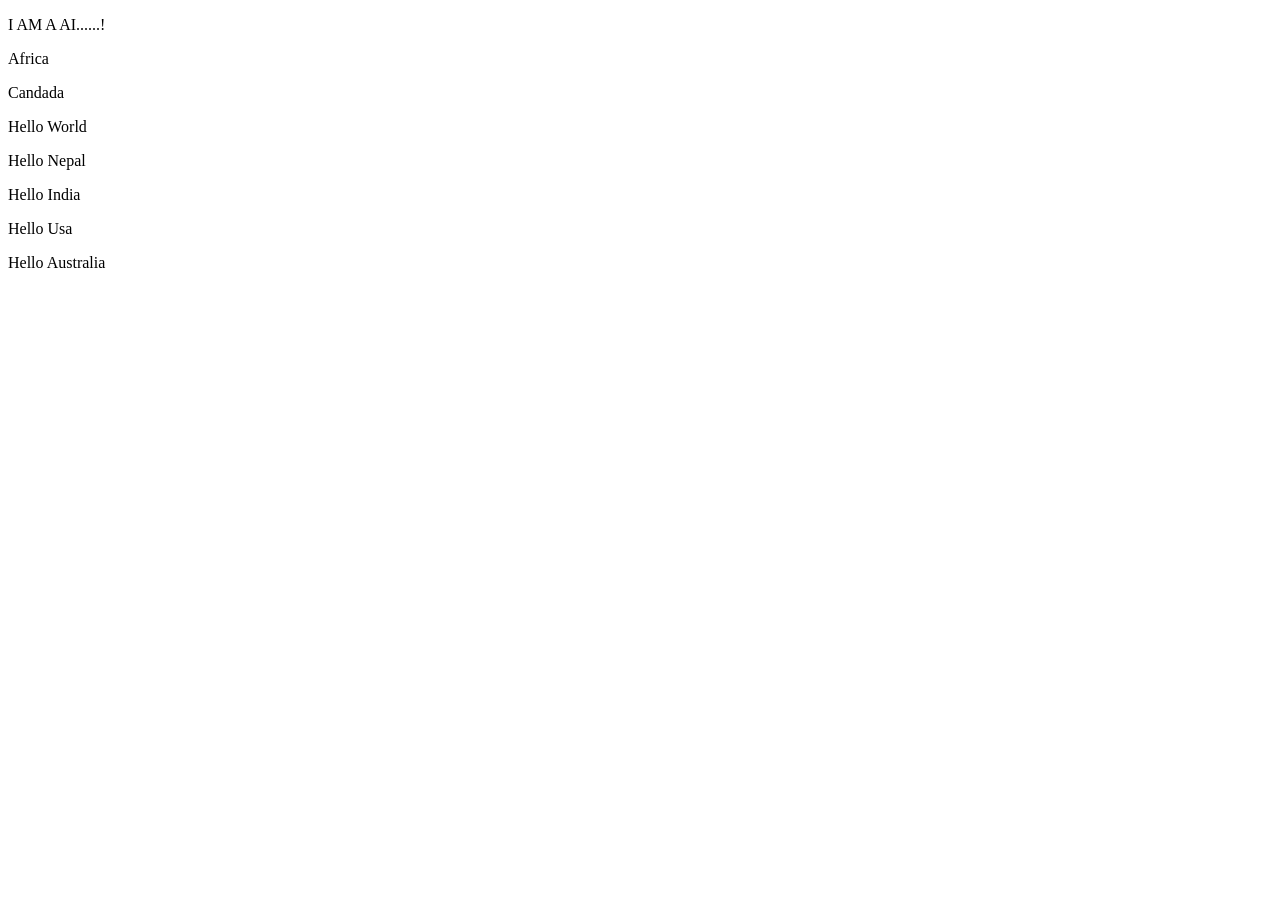
==== basics.html @ 66ac7211 "first commit" ====
<!doctype html>
<html lang="en">
  <head>
    <meta charset="UTF-8" />
    <meta name="viewport" content="width=device-width, initial-scale=1.0" />
    <title>Document</title>
  </head>
  <body>
    <p>I AM A AI......!</p>

    <p>Africa</p>
    <p>Candada</p>

    <p>Hello World</p>
    <p>Hello Nepal</p>
    <p>Hello India</p>
    <p>Hello Usa</p>
    <p>Hello Australia</p>
  </body>
</html>
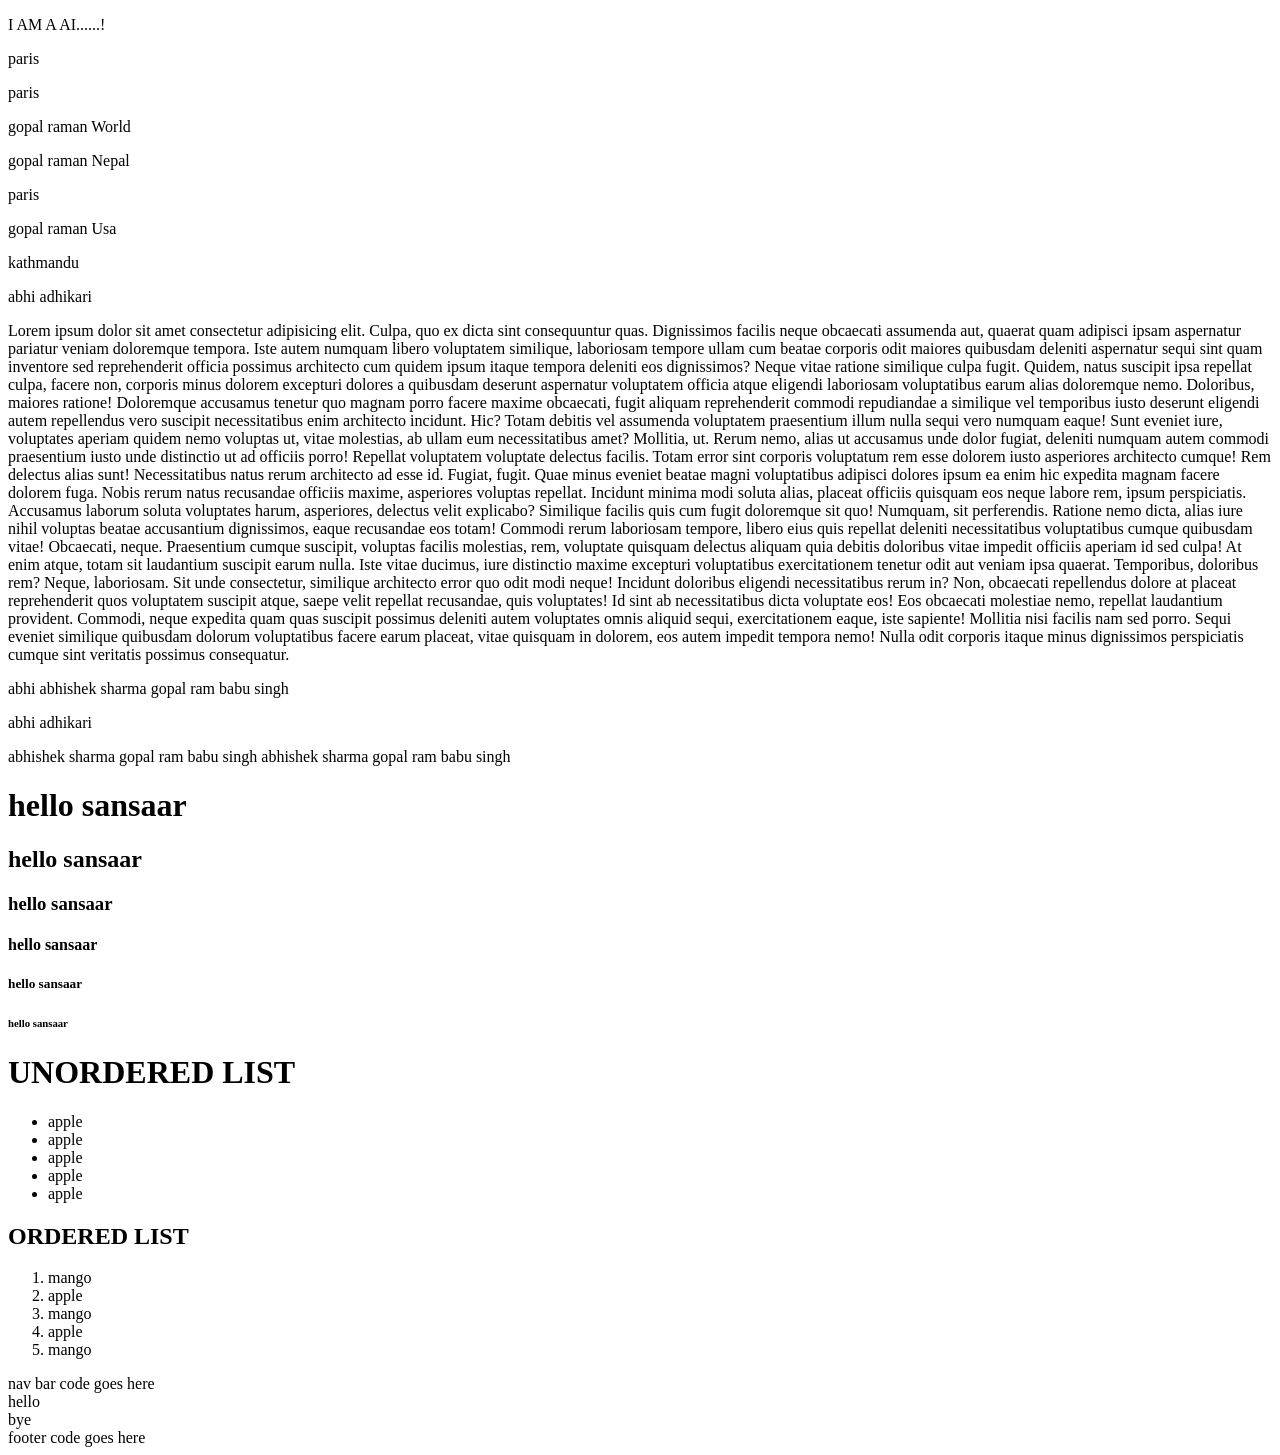
==== commit aef1f141: "tags and semantic html tags" ====
--- a/basics.html
+++ b/basics.html
@@ -3,18 +3,124 @@
   <head>
     <meta charset="UTF-8" />
     <meta name="viewport" content="width=device-width, initial-scale=1.0" />
-    <title>Document</title>
+    <title>Html Learning Basics</title>
   </head>
   <body>
     <p>I AM A AI......!</p>
 
-    <p>Africa</p>
-    <p>Candada</p>
+    <p>paris</p>
 
-    <p>Hello World</p>
-    <p>Hello Nepal</p>
-    <p>Hello India</p>
-    <p>Hello Usa</p>
-    <p>Hello Australia</p>
+    <p>paris</p>
+
+    <p>gopal raman World</p>
+    <p>gopal raman Nepal</p>
+
+    <p>paris</p>
+    <p>gopal raman Usa</p>
+    <p>kathmandu</p>
+    <p>abhi adhikari</p>
+
+    <p>
+      Lorem ipsum dolor sit amet consectetur adipisicing elit. Culpa, quo ex
+      dicta sint consequuntur quas. Dignissimos facilis neque obcaecati
+      assumenda aut, quaerat quam adipisci ipsam aspernatur pariatur veniam
+      doloremque tempora. Iste autem numquam libero voluptatem similique,
+      laboriosam tempore ullam cum beatae corporis odit maiores quibusdam
+      deleniti aspernatur sequi sint quam inventore sed reprehenderit officia
+      possimus architecto cum quidem ipsum itaque tempora deleniti eos
+      dignissimos? Neque vitae ratione similique culpa fugit. Quidem, natus
+      suscipit ipsa repellat culpa, facere non, corporis minus dolorem excepturi
+      dolores a quibusdam deserunt aspernatur voluptatem officia atque eligendi
+      laboriosam voluptatibus earum alias doloremque nemo. Doloribus, maiores
+      ratione! Doloremque accusamus tenetur quo magnam porro facere maxime
+      obcaecati, fugit aliquam reprehenderit commodi repudiandae a similique vel
+      temporibus iusto deserunt eligendi autem repellendus vero suscipit
+      necessitatibus enim architecto incidunt. Hic? Totam debitis vel assumenda
+      voluptatem praesentium illum nulla sequi vero numquam eaque! Sunt eveniet
+      iure, voluptates aperiam quidem nemo voluptas ut, vitae molestias, ab
+      ullam eum necessitatibus amet? Mollitia, ut. Rerum nemo, alias ut
+      accusamus unde dolor fugiat, deleniti numquam autem commodi praesentium
+      iusto unde distinctio ut ad officiis porro! Repellat voluptatem voluptate
+      delectus facilis. Totam error sint corporis voluptatum rem esse dolorem
+      iusto asperiores architecto cumque! Rem delectus alias sunt!
+      Necessitatibus natus rerum architecto ad esse id. Fugiat, fugit. Quae
+      minus eveniet beatae magni voluptatibus adipisci dolores ipsum ea enim hic
+      expedita magnam facere dolorem fuga. Nobis rerum natus recusandae officiis
+      maxime, asperiores voluptas repellat. Incidunt minima modi soluta alias,
+      placeat officiis quisquam eos neque labore rem, ipsum perspiciatis.
+      Accusamus laborum soluta voluptates harum, asperiores, delectus velit
+      explicabo? Similique facilis quis cum fugit doloremque sit quo! Numquam,
+      sit perferendis. Ratione nemo dicta, alias iure nihil voluptas beatae
+      accusantium dignissimos, eaque recusandae eos totam! Commodi rerum
+      laboriosam tempore, libero eius quis repellat deleniti necessitatibus
+      voluptatibus cumque quibusdam vitae! Obcaecati, neque. Praesentium cumque
+      suscipit, voluptas facilis molestias, rem, voluptate quisquam delectus
+      aliquam quia debitis doloribus vitae impedit officiis aperiam id sed
+      culpa! At enim atque, totam sit laudantium suscipit earum nulla. Iste
+      vitae ducimus, iure distinctio maxime excepturi voluptatibus
+      exercitationem tenetur odit aut veniam ipsa quaerat. Temporibus, doloribus
+      rem? Neque, laboriosam. Sit unde consectetur, similique architecto error
+      quo odit modi neque! Incidunt doloribus eligendi necessitatibus rerum in?
+      Non, obcaecati repellendus dolore at placeat reprehenderit quos voluptatem
+      suscipit atque, saepe velit repellat recusandae, quis voluptates! Id sint
+      ab necessitatibus dicta voluptate eos! Eos obcaecati molestiae nemo,
+      repellat laudantium provident. Commodi, neque expedita quam quas suscipit
+      possimus deleniti autem voluptates omnis aliquid sequi, exercitationem
+      eaque, iste sapiente! Mollitia nisi facilis nam sed porro. Sequi eveniet
+      similique quibusdam dolorum voluptatibus facere earum placeat, vitae
+      quisquam in dolorem, eos autem impedit tempora nemo! Nulla odit corporis
+      itaque minus dignissimos perspiciatis cumque sint veritatis possimus
+      consequatur.
+    </p>
+
+    <p>abhi abhishek sharma gopal ram babu singh</p>
+    <p>abhi adhikari</p>
+    <p>
+      abhishek sharma gopal ram babu singh abhishek sharma gopal ram babu singh
+    </p>
+
+    <h1>hello sansaar</h1>
+    <h2>hello sansaar</h2>
+    <h3>hello sansaar</h3>
+    <h4>hello sansaar</h4>
+    <h5>hello sansaar</h5>
+    <h6>hello sansaar</h6>
+
+    <!--lists cases-->
+
+    <!--unordered lists(ul)-->
+
+    <h1>UNORDERED LIST</h1>
+
+    <ul>
+      <li>apple</li>
+      <li>apple</li>
+      <li>apple</li>
+      <li>apple</li>
+      <li>apple</li>
+    </ul>
+
+    <!--ordered lists(ol)-->
+
+    <h2>ORDERED LIST</h2>
+    <ol>
+      <li>mango</li>
+      <li>apple</li>
+      <li>mango</li>
+      <li>apple</li>
+      <li>mango</li>
+    </ol>
+
+    <!-- semantic html tags -->
+
+    <header><nav>nav bar code goes here</nav></header>
+
+    <main>
+      <section>hello</section>
+      <section>bye</section>
+      <!-- <aside>sidebar</aside> -->
+    </main>
+
+    <footer>footer code goes here</footer>
   </body>
-</html>
+</html>
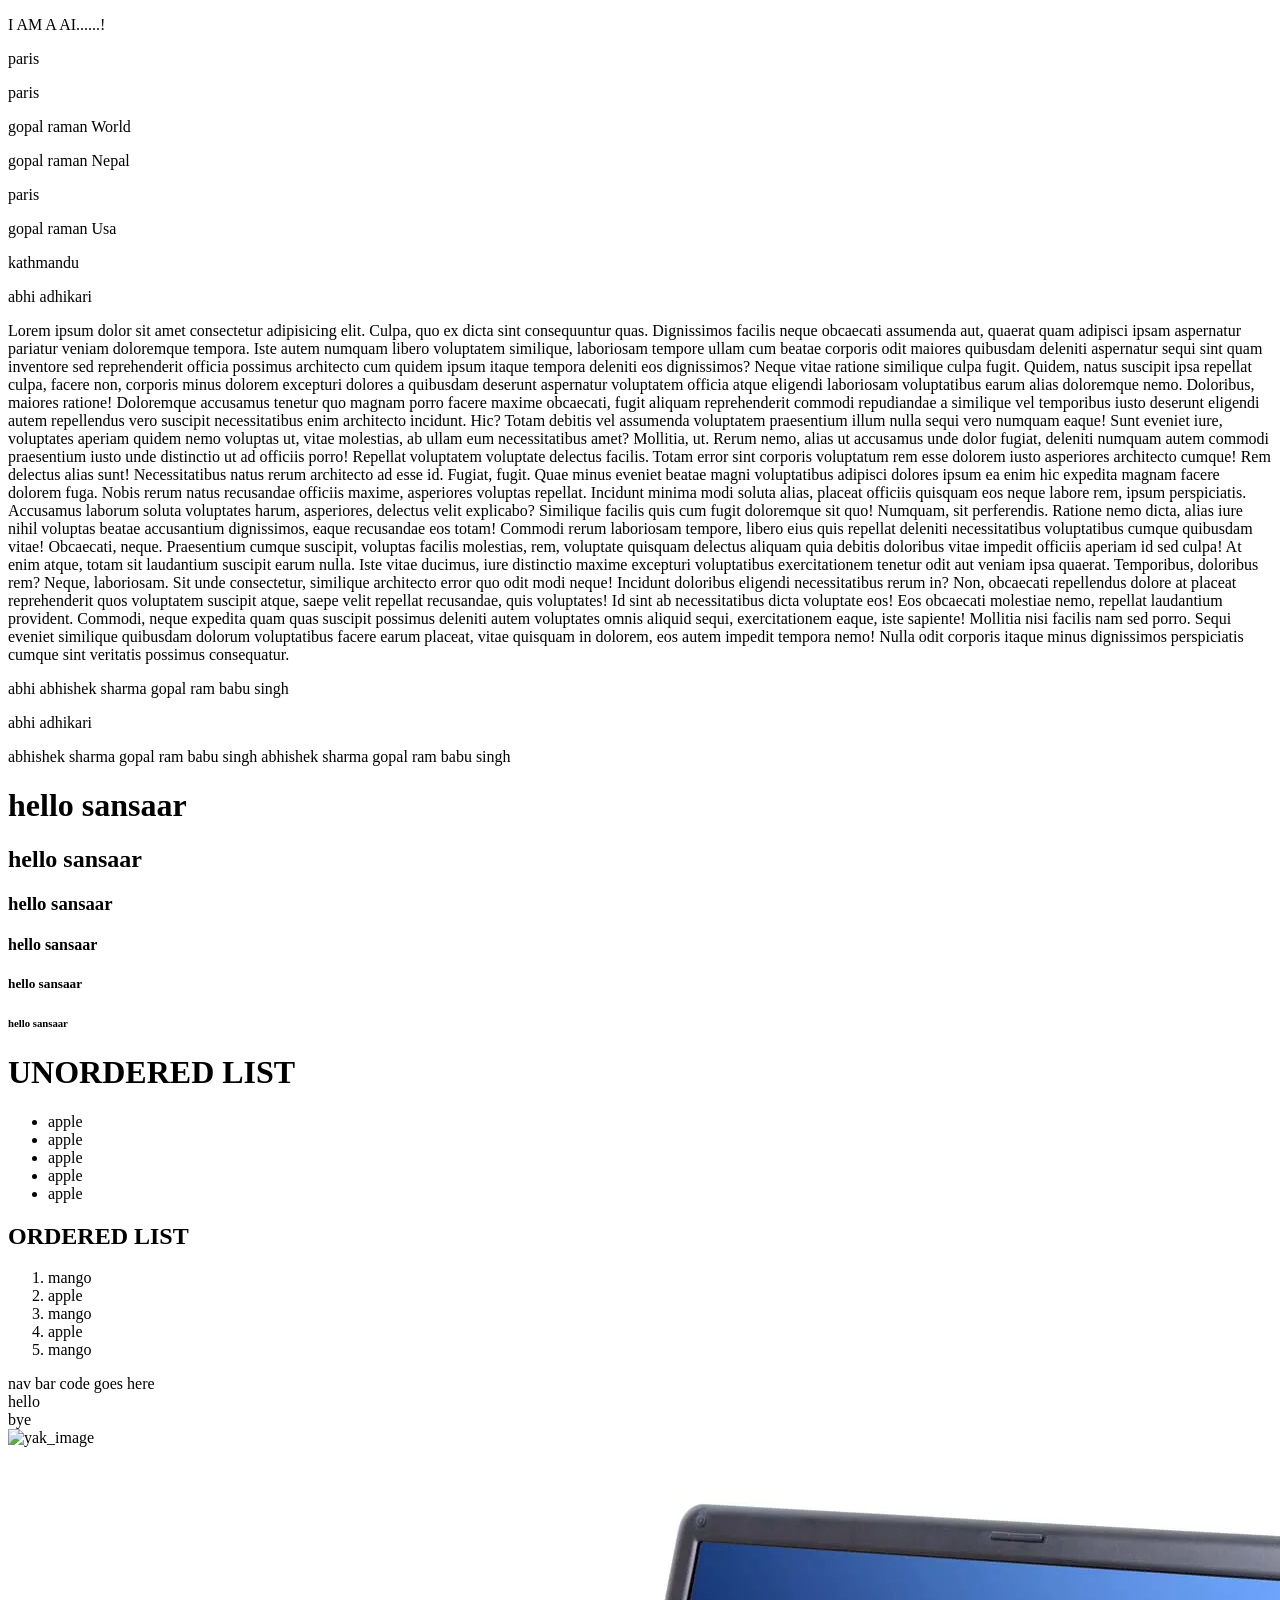
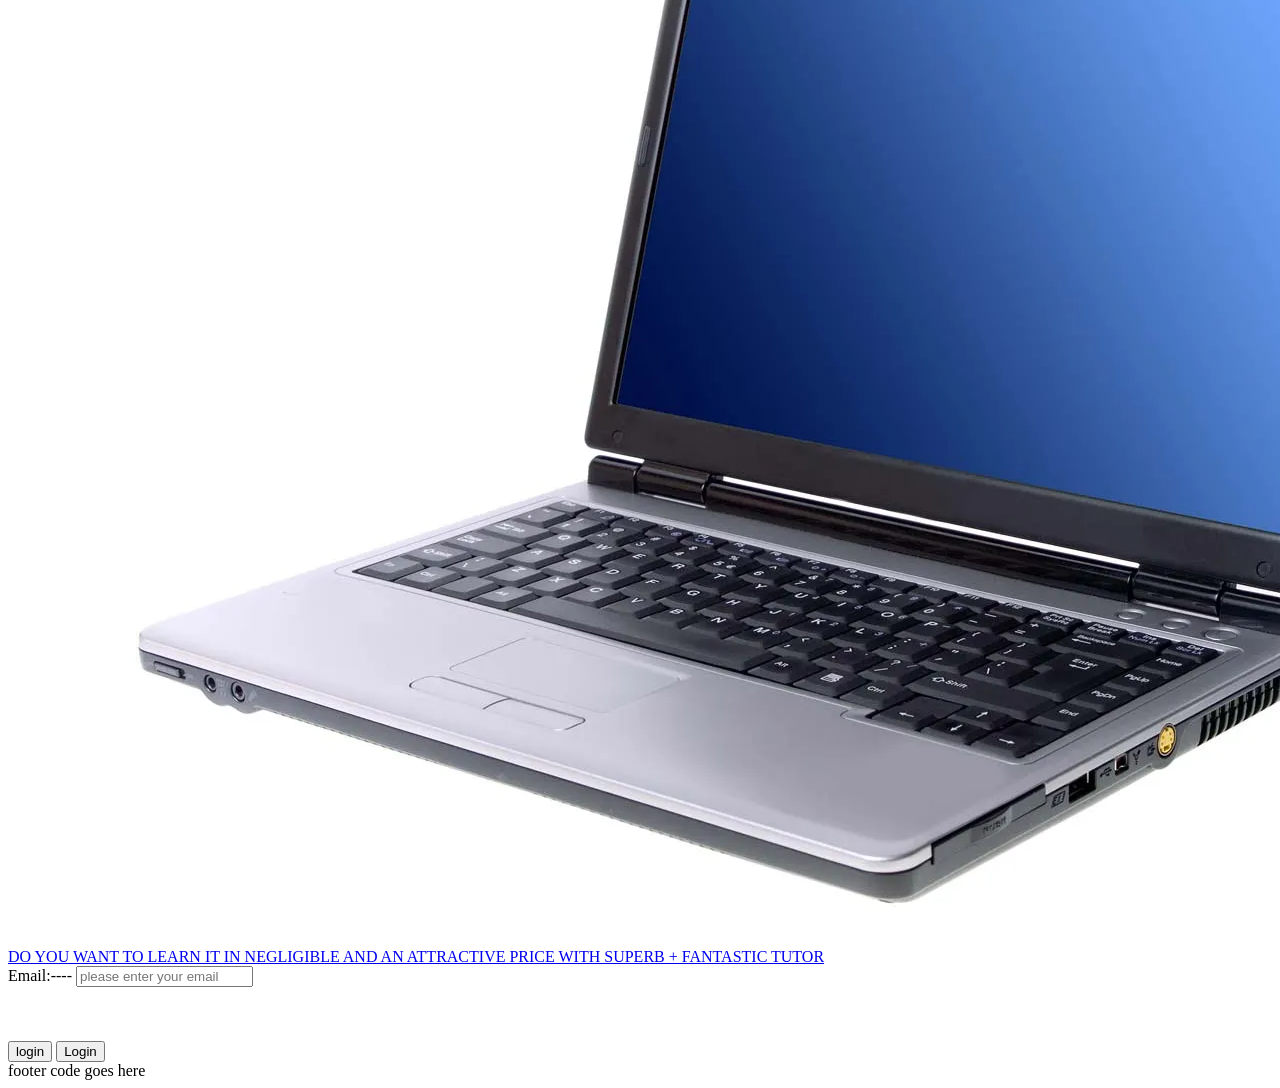
==== commit ade258bd: "images------------hyper-links---------forms" ====
--- a/basics.html
+++ b/basics.html
@@ -3,6 +3,7 @@
   <head>
     <meta charset="UTF-8" />
     <meta name="viewport" content="width=device-width, initial-scale=1.0" />
+    <link rel="shortcut icon" href="Laptop-computer.webp" type="image/webp" />
     <title>Html Learning Basics</title>
   </head>
   <body>
@@ -118,8 +119,32 @@
     <main>
       <section>hello</section>
       <section>bye</section>
-      <!-- <aside>sidebar</aside> -->
     </main>
+
+    <img
+      src="https://encrypted-tbn0.gstatic.com/images?q=tbn:ANd9GcTn1SkVxkDgiplQv_dF4brdQbcP9-zcxHctnPxsCvAkiyzx-cd_VfZVYZob7BV7cAq214t0-d2eOTjPLsemVjBVGwR51DC_LeCprQIVcQ&s=10"
+      alt="yak_image"
+    />
+
+    <img src="Laptop-computer.webp" alt="Laptop-computer" />
+
+    <a href="https://www.digitalpathshalanepal.com" target="_blank"
+      >DO YOU WANT TO LEARN IT IN NEGLIGIBLE AND AN ATTRACTIVE PRICE WITH SUPERB
+      + FANTASTIC TUTOR</a
+    >
+
+    <form>
+      <label for="email">Email:----</label>
+      <input
+        id="email"
+        type="email"
+        placeholder="please enter your email"
+      /><br /><br /><br /><br />
+
+      <input type="button" value="login" />
+
+      <button>Login</button>
+    </form>
 
     <footer>footer code goes here</footer>
   </body>
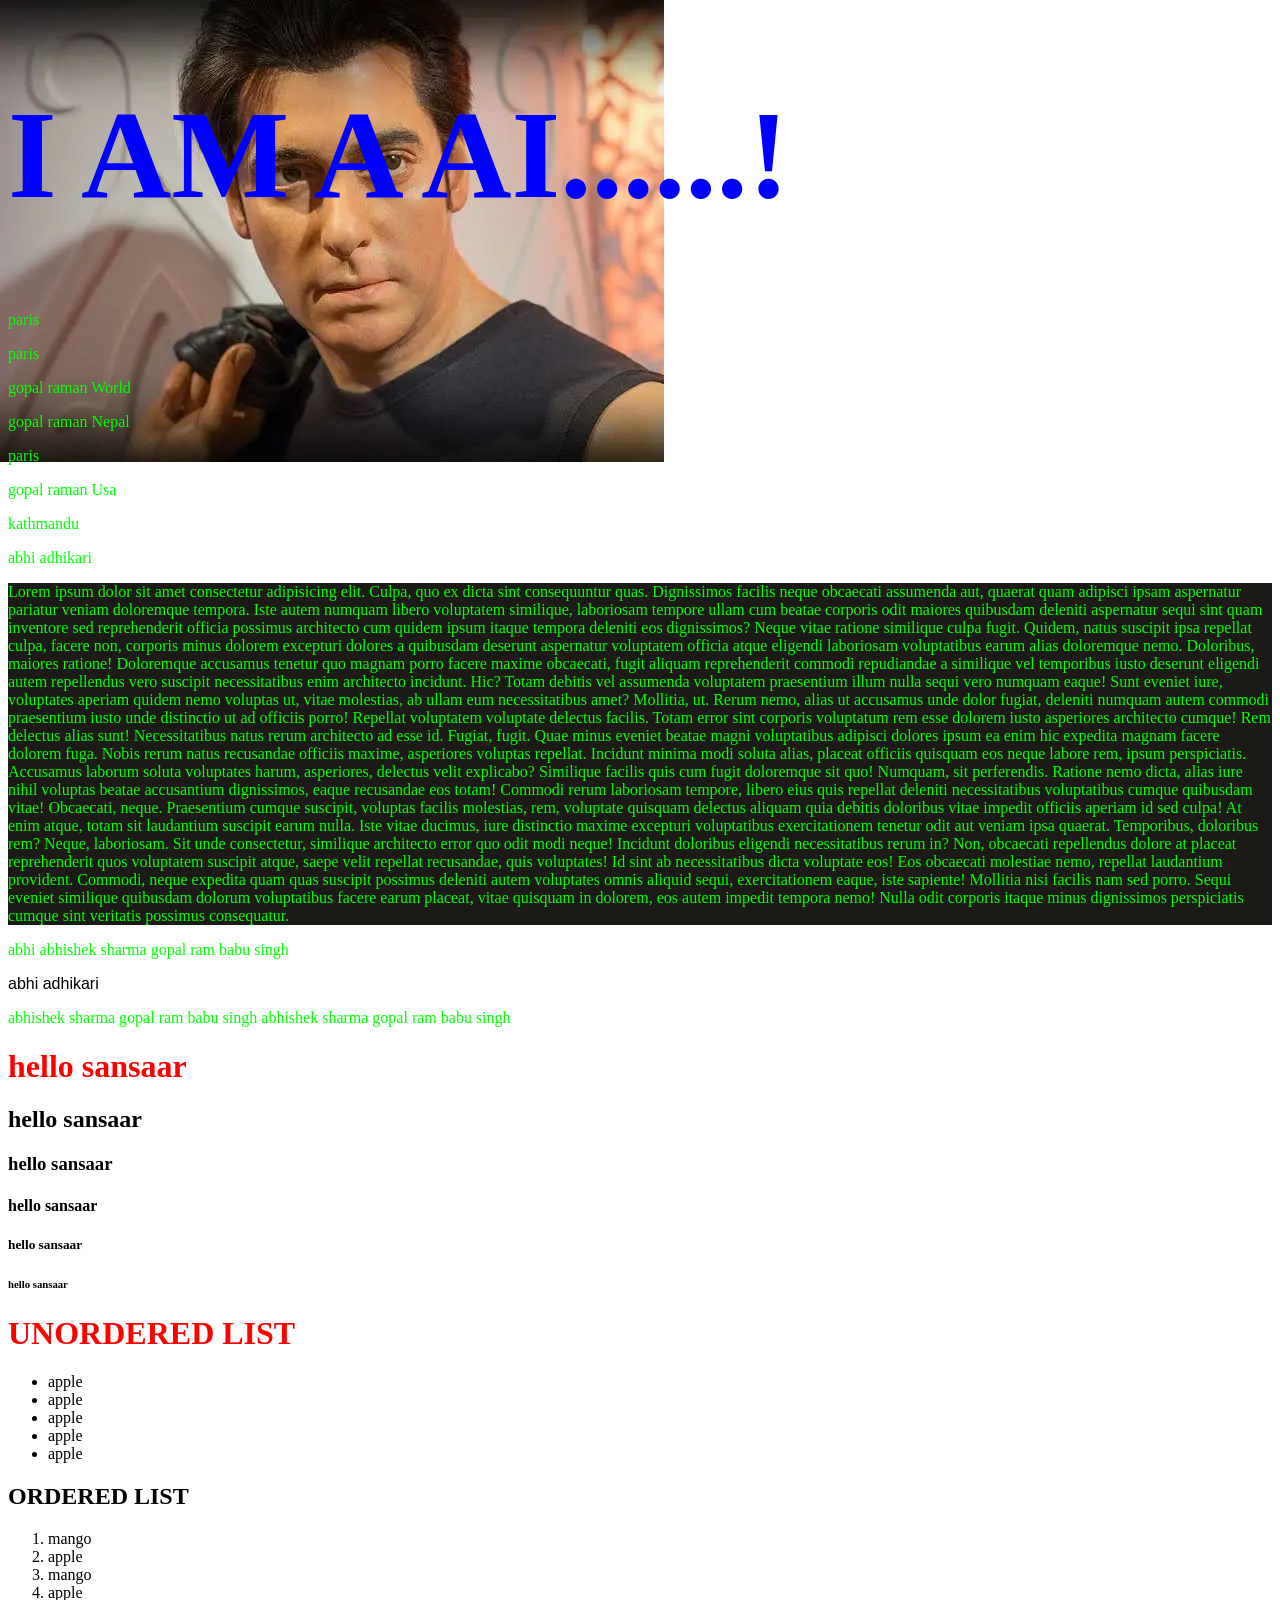
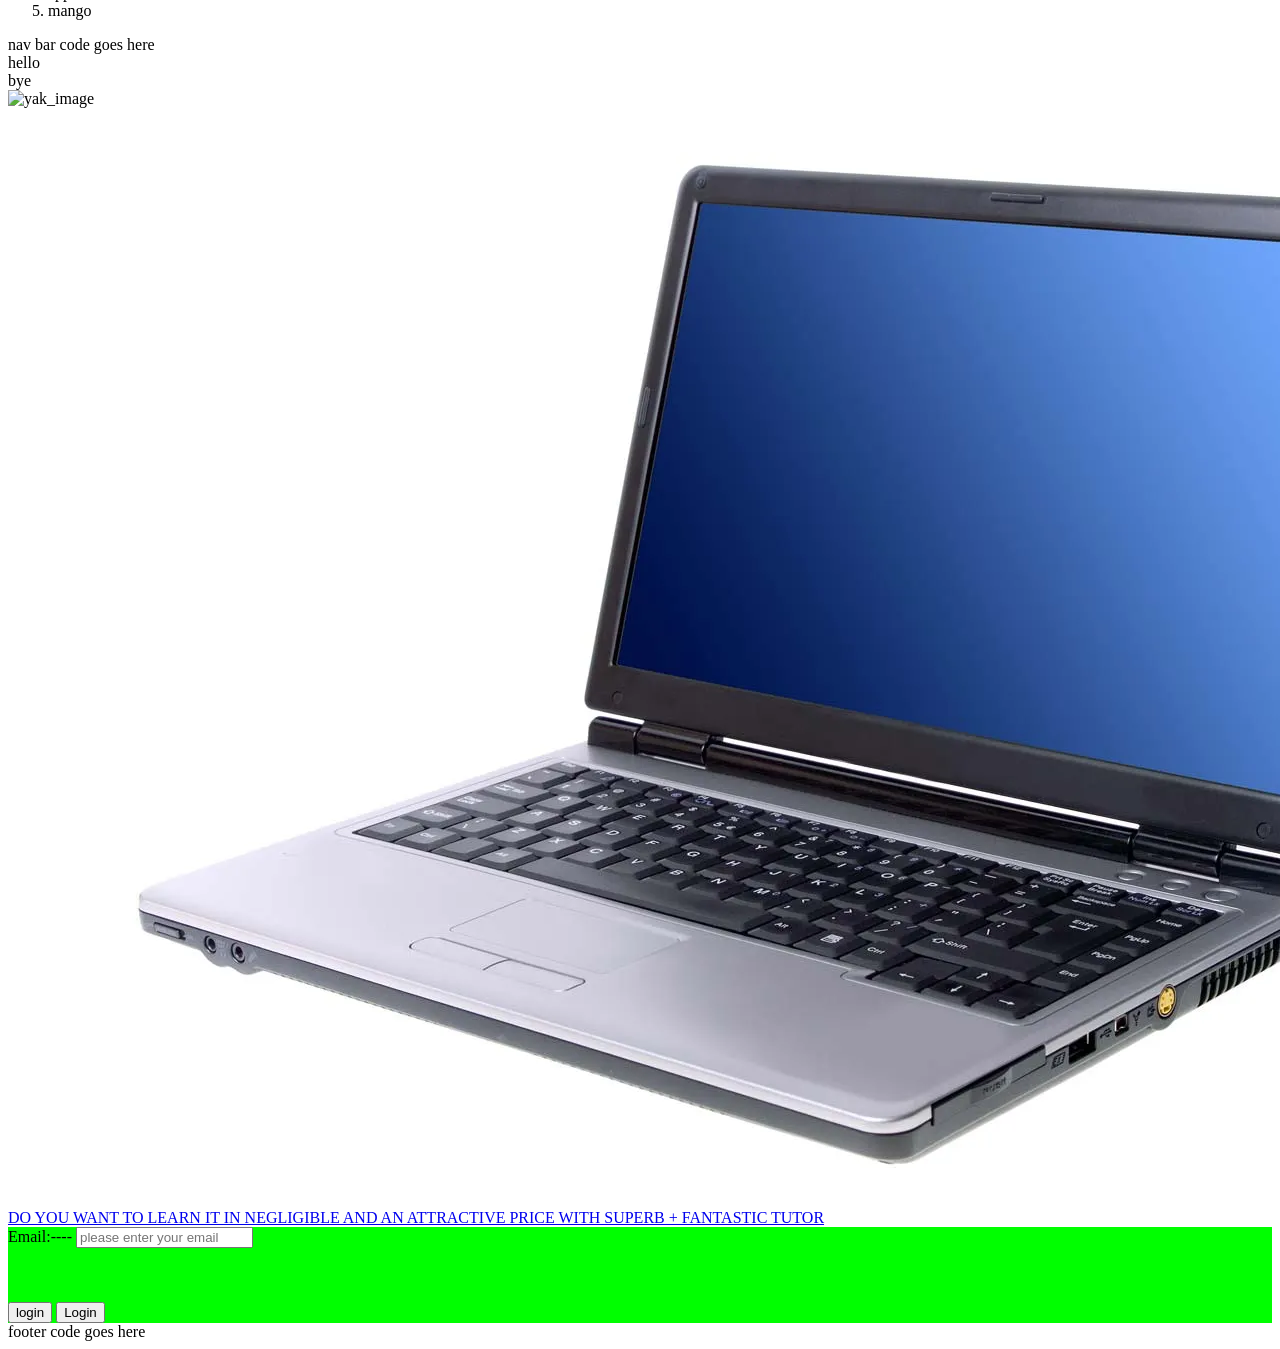
==== commit e78b2a43: "css-----> types of css ----->  some basic css properties" ====
--- a/basics.html
+++ b/basics.html
@@ -4,10 +4,16 @@
     <meta charset="UTF-8" />
     <meta name="viewport" content="width=device-width, initial-scale=1.0" />
     <link rel="shortcut icon" href="Laptop-computer.webp" type="image/webp" />
+    <link rel="stylesheet" href="style.css" />
     <title>Html Learning Basics</title>
+    <style>
+      h1 {
+        color: red;
+      }
+    </style>
   </head>
   <body>
-    <p>I AM A AI......!</p>
+    <h1 style="color: blue; font-size: 125px">I AM A AI......!</h1>
 
     <p>paris</p>
 
@@ -21,7 +27,7 @@
     <p>kathmandu</p>
     <p>abhi adhikari</p>
 
-    <p>
+    <p style="background-color: hsl(36, 10%, 10%)">
       Lorem ipsum dolor sit amet consectetur adipisicing elit. Culpa, quo ex
       dicta sint consequuntur quas. Dignissimos facilis neque obcaecati
       assumenda aut, quaerat quam adipisci ipsam aspernatur pariatur veniam
@@ -75,7 +81,9 @@
     </p>
 
     <p>abhi abhishek sharma gopal ram babu singh</p>
-    <p>abhi adhikari</p>
+    <p style="font-family: Verdana, Geneva, Tahoma, sans-serif; color: black">
+      abhi adhikari
+    </p>
     <p>
       abhishek sharma gopal ram babu singh abhishek sharma gopal ram babu singh
     </p>
@@ -133,7 +141,7 @@
       + FANTASTIC TUTOR</a
     >
 
-    <form>
+    <form style="background-color: #00ff00">
       <label for="email">Email:----</label>
       <input
         id="email"
@@ -148,4 +156,4 @@
 
     <footer>footer code goes here</footer>
   </body>
-</html>+</html>
--- a/style.css
+++ b/style.css
@@ -0,0 +1,12 @@
+body {
+  background-image: url("./salman.webp");
+  background-repeat: no-repeat;
+}
+
+h1 {
+  color: green;
+}
+
+p {
+  color: rgb(0 255 0 / 1);
+}
